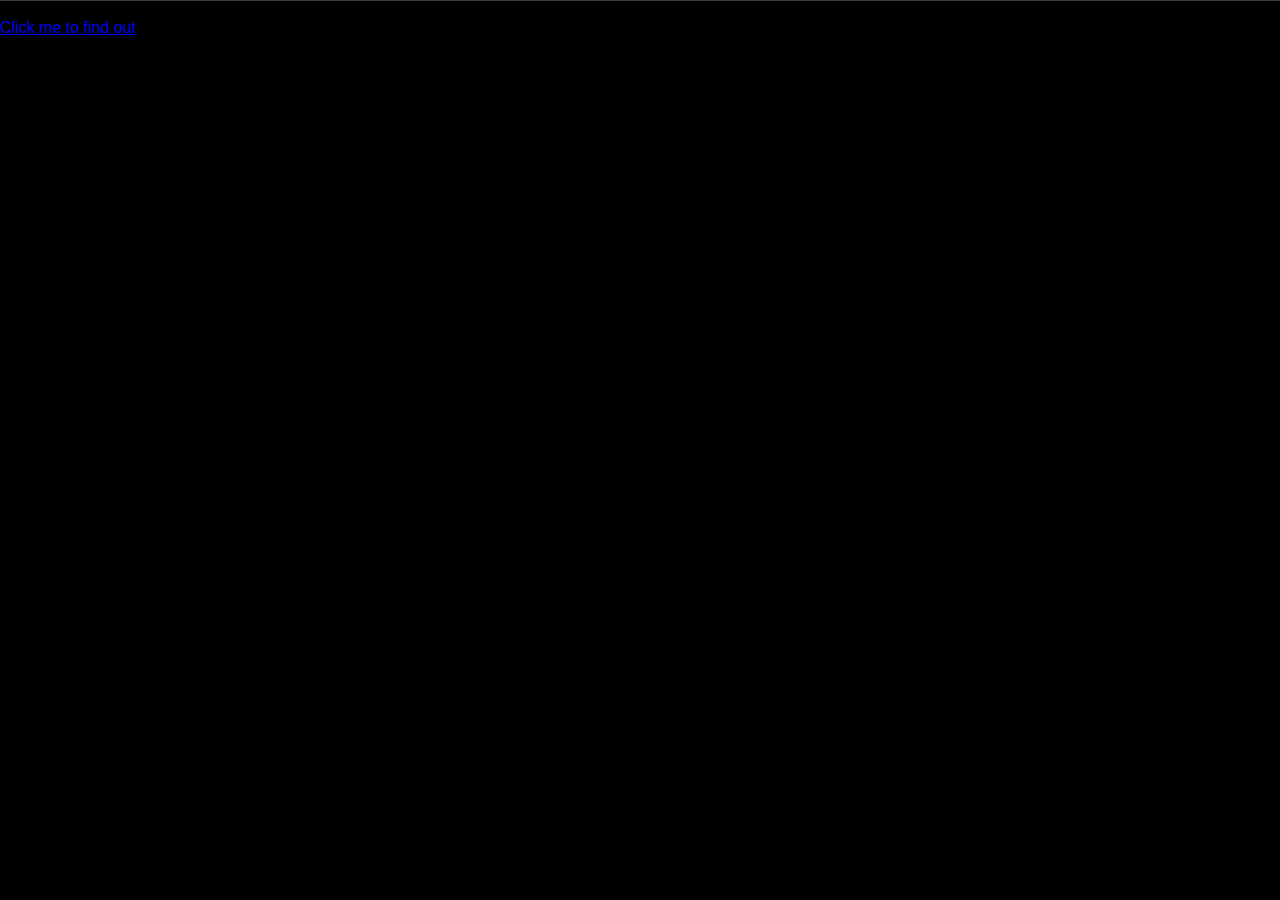
==== MedicalPortal/www/index.html @ 1950a9f9 "Added jquery and knockout references" ====
﻿<!DOCTYPE html>
<html>
  <head>
    <meta name="viewport" content="width=device-width, height=device-height, initial-scale=1.0, maximum-scale=1.0, user-scalable=no;" />
    <meta http-equiv="Content-type" content="text/html; charset=utf-8"/>
    
    <title>PhoneGap WP7</title>
    
	  <link rel="stylesheet" href="master.css" type="text/css" media="screen" title="no title" charset="utf-8"/>
            
      <script type="text/javascript" charset="utf-8" src="scripts/phonegap-1.4.1.js"></script>
      <script type="text/javascript" charset="utf-8" src="scripts/jquery-1.7.1.min.js"></script>
      <script type="text/javascript" charset="utf-8" src="scripts/knockout-2.0.0.js"></script>
      <script type="text/javascript" charset="utf-8" src="scripts/viewmodels/home.js"></script>
       
      <script type="text/javascript">

        document.addEventListener("deviceready",onDeviceReady,false);

        // once the device ready event fires, you can safely do your thing! -jm
        function onDeviceReady() {
            ko.applyBindings(new HomeViewModel());
        }

      </script>
      
	 
	  

  </head>
  <body>
    <span data-bind="text: welcomeMessage"></span>
    <br />
    <a href="#" data-bind="click: updateMessage, visible: isUpdateLinkVisible">Click me to find out</a>
  </body>
</html>
---- MedicalPortal/www/master.css ----
body 
  {
    background:#000 none repeat scroll 0 0;
    color:#ccc;
    font-family:Helvetica, Verdana, Geneva, sans-serif;
    margin:0;
    border-top:1px solid #393939;
  }

  h1
  {
     text-align:center;
     font-size:18px;
     color:#FFC312; /* Mango me! */
  }
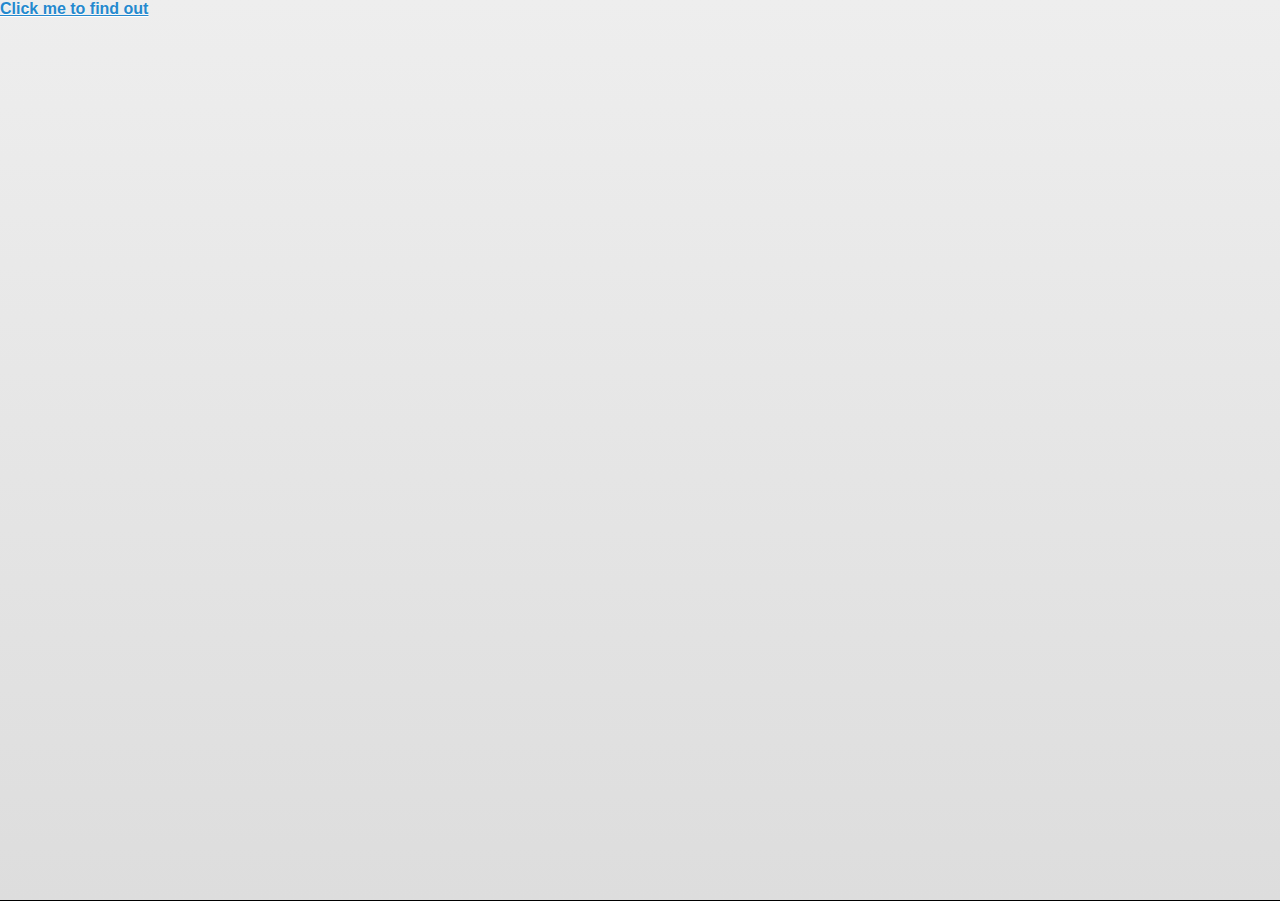
==== commit cf2f3dad: "Added jquery mobile config" ====
--- a/MedicalPortal/www/index.html
+++ b/MedicalPortal/www/index.html
@@ -7,10 +7,14 @@
     <title>PhoneGap WP7</title>
     
 	  <link rel="stylesheet" href="master.css" type="text/css" media="screen" title="no title" charset="utf-8"/>
+      <link rel="stylesheet" href="css/jquery.mobile-1.0.1.min.css" />
             
       <script type="text/javascript" charset="utf-8" src="scripts/phonegap-1.4.1.js"></script>
       <script type="text/javascript" charset="utf-8" src="scripts/jquery-1.7.1.min.js"></script>
+      <script src="scripts/jquery.mobile-1.0.1.min.js"></script>
       <script type="text/javascript" charset="utf-8" src="scripts/knockout-2.0.0.js"></script>
+
+      <script type="text/javascript" charset="utf-8" src="scripts/app.js"></script>
       <script type="text/javascript" charset="utf-8" src="scripts/viewmodels/home.js"></script>
        
       <script type="text/javascript">
@@ -19,18 +23,21 @@
 
         // once the device ready event fires, you can safely do your thing! -jm
         function onDeviceReady() {
-            ko.applyBindings(new HomeViewModel());
+            
         }
 
       </script>
-      
-	 
-	  
-
   </head>
   <body>
-    <span data-bind="text: welcomeMessage"></span>
-    <br />
-    <a href="#" data-bind="click: updateMessage, visible: isUpdateLinkVisible">Click me to find out</a>
+    
+    <div data-role="page">
+        <div data-bind="template: { name: 'welcome-message-template' }"></div>
+        <a href="#" data-bind="click: updateMessage, visible: isUpdateLinkVisible">Click me to find out</a>
+    </div>
+    
   </body>
 </html>
+
+<script type="text/html" id="welcome-message-template">
+    <h3 data-bind="text: welcomeMessage"></h3>
+</script>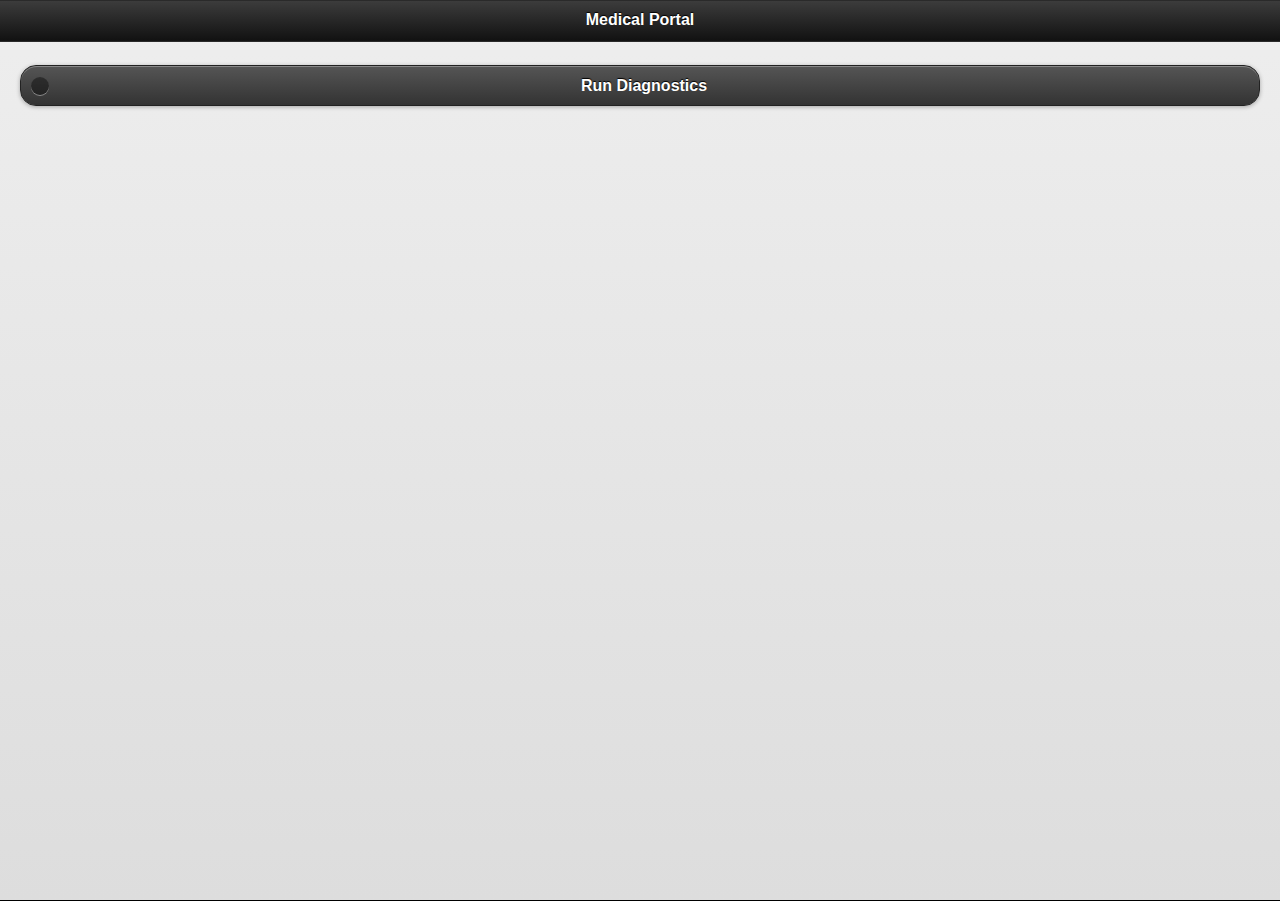
==== commit 16e87b90: "Added second page and some navigation" ====
--- a/MedicalPortal/www/index.html
+++ b/MedicalPortal/www/index.html
@@ -4,37 +4,53 @@
     <meta name="viewport" content="width=device-width, height=device-height, initial-scale=1.0, maximum-scale=1.0, user-scalable=no;" />
     <meta http-equiv="Content-type" content="text/html; charset=utf-8"/>
     
-    <title>PhoneGap WP7</title>
+    <title>Medical Portal</title>
     
-	  <link rel="stylesheet" href="master.css" type="text/css" media="screen" title="no title" charset="utf-8"/>
+	  <link rel="stylesheet" href="css/master.css" type="text/css" media="screen" title="no title" charset="utf-8"/>
       <link rel="stylesheet" href="css/jquery.mobile-1.0.1.min.css" />
             
       <script type="text/javascript" charset="utf-8" src="scripts/phonegap-1.4.1.js"></script>
       <script type="text/javascript" charset="utf-8" src="scripts/jquery-1.7.1.min.js"></script>
-      <script src="scripts/jquery.mobile-1.0.1.min.js"></script>
+      <script type="text/javascript" charset="utf-8" src="scripts/jquery.mobile-1.0.1.min.js"></script>
       <script type="text/javascript" charset="utf-8" src="scripts/knockout-2.0.0.js"></script>
+      <script type="text/javascript" charset="utf-8" src="scripts/json2.js"></script>
 
       <script type="text/javascript" charset="utf-8" src="scripts/app.js"></script>
       <script type="text/javascript" charset="utf-8" src="scripts/viewmodels/home.js"></script>
+      <script type="text/javascript" charset="utf-8" src="scripts/viewmodels/diagnostics.js"></script>
        
       <script type="text/javascript">
 
         document.addEventListener("deviceready",onDeviceReady,false);
 
-        // once the device ready event fires, you can safely do your thing! -jm
-        function onDeviceReady() {
-            
-        }
+        function onDeviceReady() {}
 
       </script>
   </head>
   <body>
     
-    <div data-role="page">
-        <div data-bind="template: { name: 'welcome-message-template' }"></div>
-        <a href="#" data-bind="click: updateMessage, visible: isUpdateLinkVisible">Click me to find out</a>
-    </div>
+    <div id="home" data-role="page">
+        <div data-theme="a" data-role="header">
+            <h3>Medical Portal</h3>
+        </div>
+        <div data-role="content">
+            <a href="#diagnostics" data-role="button" data-transition="pop" data-theme="a" data-icon="check" data-iconpos="left">
+                Run Diagnostics
+            </a>
+        </div>
+      </div>
     
+    <div id="diagnostics" data-role="page">
+        <div data-theme="a" data-role="header">
+            <h3>Diagnostics</h3>
+        </div>
+        <div data-role="content">
+            Status: <span data-bind="text: status"></span>
+            <a data-bind="click: runDiagnostics" data-role="button" data-transition="pop" data-theme="a" data-icon="check" data-iconpos="left">
+                Run Diagnostics
+            </a>
+        </div>
+      </div>
   </body>
 </html>
 
--- a/MedicalPortal/www/css/master.css
+++ b/MedicalPortal/www/css/master.css
@@ -0,0 +1,28 @@
+  
+  
+  body 
+  {
+    background:#000 none repeat scroll 0 0;
+    color:#ccc;
+    font-family:Helvetica, Verdana, Geneva, sans-serif;
+    margin:0;
+    border-top:1px solid #393939;
+  }
+
+  h1
+  {
+     text-align:center;
+     font-size:18px;
+     color:#FFC312; /* Mango me! */
+  }
+
+
+ 	
+
+
+
+
+
+
+
+
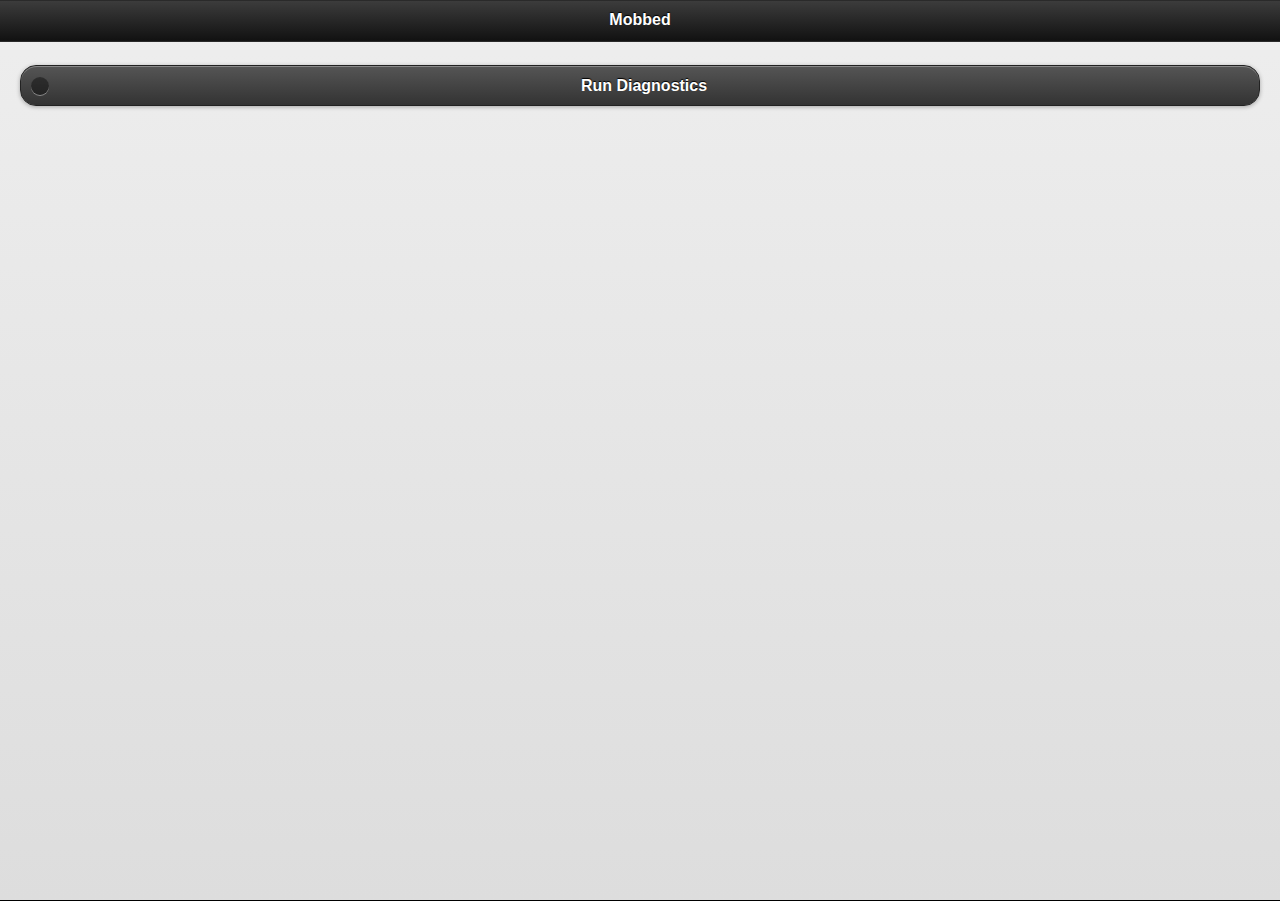
==== commit 6b9837f0: "No more portal refs" ====
--- a/MedicalPortal/www/index.html
+++ b/MedicalPortal/www/index.html
@@ -6,18 +6,22 @@
     
     <title>Medical Portal</title>
     
-	  <link rel="stylesheet" href="css/master.css" type="text/css" media="screen" title="no title" charset="utf-8"/>
       <link rel="stylesheet" href="css/jquery.mobile-1.0.1.min.css" />
+      <link rel="stylesheet" href="css/qunit.css" />
+      <link rel="stylesheet" href="css/master.css" type="text/css" media="screen" title="no title" charset="utf-8"/>
             
       <script type="text/javascript" charset="utf-8" src="scripts/phonegap-1.4.1.js"></script>
       <script type="text/javascript" charset="utf-8" src="scripts/jquery-1.7.1.min.js"></script>
       <script type="text/javascript" charset="utf-8" src="scripts/jquery.mobile-1.0.1.min.js"></script>
       <script type="text/javascript" charset="utf-8" src="scripts/knockout-2.0.0.js"></script>
       <script type="text/javascript" charset="utf-8" src="scripts/json2.js"></script>
+      <script type="text/javascript" charset="utf-8" src="scripts/qunit.js"></script>
 
       <script type="text/javascript" charset="utf-8" src="scripts/app.js"></script>
       <script type="text/javascript" charset="utf-8" src="scripts/viewmodels/home.js"></script>
       <script type="text/javascript" charset="utf-8" src="scripts/viewmodels/diagnostics.js"></script>
+      
+      <script type="text/javascript" charset="utf-8" src="scripts/tests/testhome.js"></script>
        
       <script type="text/javascript">
 
@@ -31,7 +35,7 @@
     
     <div id="home" data-role="page">
         <div data-theme="a" data-role="header">
-            <h3>Medical Portal</h3>
+            <h3>Mobbed</h3>
         </div>
         <div data-role="content">
             <a href="#diagnostics" data-role="button" data-transition="pop" data-theme="a" data-icon="check" data-iconpos="left">
@@ -43,12 +47,12 @@
     <div id="diagnostics" data-role="page">
         <div data-theme="a" data-role="header">
             <h3>Diagnostics</h3>
+            <!--<a href="javascript:(function(){jselem=document.createElement('SCRIPT');jselem.type='text/javascript';jselem.src='http://stevesouders.com/mobileperf/mobileperfbkm.js';document.getElementsByTagName('body')[0].appendChild(jselem);})();">Debug</a>-->
         </div>
         <div data-role="content">
-            Status: <span data-bind="text: status"></span>
-            <a data-bind="click: runDiagnostics" data-role="button" data-transition="pop" data-theme="a" data-icon="check" data-iconpos="left">
-                Run Diagnostics
-            </a>
+            <a data-bind="click: startTests" data-role="button">Start</a>
+            <h2 id="qunit-userAgent"></h2>  
+            <ol id="qunit-tests"></ol>
         </div>
       </div>
   </body>
@@ -56,4 +60,4 @@
 
 <script type="text/html" id="welcome-message-template">
     <h3 data-bind="text: welcomeMessage"></h3>
-</script>+</script>
--- a/MedicalPortal/www/css/qunit.css
+++ b/MedicalPortal/www/css/qunit.css
@@ -0,0 +1,234 @@
+/**
+ * QUnit v1.4.0pre - A JavaScript Unit Testing Framework
+ *
+ * http://docs.jquery.com/QUnit
+ *
+ * Copyright (c) 2012 John Resig, Jörn Zaefferer
+ * Dual licensed under the MIT (MIT-LICENSE.txt)
+ * or GPL (GPL-LICENSE.txt) licenses.
+ * Pulled Live from Git Wed Feb 29 18:55:01 UTC 2012
+ * Last Commit: 24a8f2b90a0c30b8e3f87a2d685ad57dd66f4708
+ */
+
+/** Font Family and Sizes */
+
+#qunit-tests, #qunit-header, #qunit-banner, #qunit-testrunner-toolbar, #qunit-userAgent, #qunit-testresult {
+	font-family: "Helvetica Neue Light", "HelveticaNeue-Light", "Helvetica Neue", Calibri, Helvetica, Arial, sans-serif;
+}
+
+#qunit-testrunner-toolbar, #qunit-userAgent, #qunit-testresult, #qunit-tests li { font-size: small; }
+#qunit-tests { font-size: smaller; }
+
+
+/** Resets */
+
+#qunit-tests, #qunit-tests ol, #qunit-header, #qunit-banner, #qunit-userAgent, #qunit-testresult {
+	margin: 0;
+	padding: 0;
+}
+
+
+/** Header */
+
+#qunit-header {
+	padding: 0.5em 0 0.5em 1em;
+
+	color: #8699a4;
+	background-color: #0d3349;
+
+	font-size: 1.5em;
+	line-height: 1em;
+	font-weight: normal;
+
+	border-radius: 15px 15px 0 0;
+	-moz-border-radius: 15px 15px 0 0;
+	-webkit-border-top-right-radius: 15px;
+	-webkit-border-top-left-radius: 15px;
+}
+
+#qunit-header a {
+	text-decoration: none;
+	color: #c2ccd1;
+}
+
+#qunit-header a:hover,
+#qunit-header a:focus {
+	color: #fff;
+}
+
+#qunit-header label {
+	display: inline-block;
+}
+
+#qunit-banner {
+	height: 5px;
+}
+
+#qunit-testrunner-toolbar {
+	padding: 0.5em 0 0.5em 2em;
+	color: #5E740B;
+	background-color: #eee;
+}
+
+#qunit-userAgent {
+	padding: 0.5em 0 0.5em 2.5em;
+	background-color: #2b81af;
+	color: #fff;
+	text-shadow: rgba(0, 0, 0, 0.5) 2px 2px 1px;
+}
+
+
+/** Tests: Pass/Fail */
+
+#qunit-tests {
+	list-style-position: inside;
+}
+
+#qunit-tests li {
+	padding: 0.4em 0.5em 0.4em 2.5em;
+	border-bottom: 1px solid #fff;
+	list-style-position: inside;
+}
+
+#qunit-tests.hidepass li.pass, #qunit-tests.hidepass li.running  {
+	display: none;
+}
+
+#qunit-tests li strong {
+	cursor: pointer;
+}
+
+#qunit-tests li a {
+	padding: 0.5em;
+	color: #c2ccd1;
+	text-decoration: none;
+}
+#qunit-tests li a:hover,
+#qunit-tests li a:focus {
+	color: #000;
+}
+
+#qunit-tests ol {
+	margin-top: 0.5em;
+	padding: 0.5em;
+
+	background-color: #fff;
+
+	border-radius: 15px;
+	-moz-border-radius: 15px;
+	-webkit-border-radius: 15px;
+
+	box-shadow: inset 0px 2px 13px #999;
+	-moz-box-shadow: inset 0px 2px 13px #999;
+	-webkit-box-shadow: inset 0px 2px 13px #999;
+}
+
+#qunit-tests table {
+	border-collapse: collapse;
+	margin-top: .2em;
+}
+
+#qunit-tests th {
+	text-align: right;
+	vertical-align: top;
+	padding: 0 .5em 0 0;
+}
+
+#qunit-tests td {
+	vertical-align: top;
+}
+
+#qunit-tests pre {
+	margin: 0;
+	white-space: pre-wrap;
+	word-wrap: break-word;
+}
+
+#qunit-tests del {
+	background-color: #e0f2be;
+	color: #374e0c;
+	text-decoration: none;
+}
+
+#qunit-tests ins {
+	background-color: #ffcaca;
+	color: #500;
+	text-decoration: none;
+}
+
+/*** Test Counts */
+
+#qunit-tests b.counts                       { color: black; }
+#qunit-tests b.passed                       { color: #5E740B; }
+#qunit-tests b.failed                       { color: #710909; }
+
+#qunit-tests li li {
+	margin: 0.5em;
+	padding: 0.4em 0.5em 0.4em 0.5em;
+	background-color: #fff;
+	border-bottom: none;
+	list-style-position: inside;
+}
+
+/*** Passing Styles */
+
+#qunit-tests li li.pass {
+	color: #5E740B;
+	background-color: #fff;
+	border-left: 26px solid #C6E746;
+}
+
+#qunit-tests .pass                          { color: #528CE0; background-color: #D2E0E6; }
+#qunit-tests .pass .test-name               { color: #366097; }
+
+#qunit-tests .pass .test-actual,
+#qunit-tests .pass .test-expected           { color: #999999; }
+
+#qunit-banner.qunit-pass                    { background-color: #C6E746; }
+
+/*** Failing Styles */
+
+#qunit-tests li li.fail {
+	color: #710909;
+	background-color: #fff;
+	border-left: 26px solid #EE5757;
+	white-space: pre;
+}
+
+#qunit-tests > li:last-child {
+	border-radius: 0 0 15px 15px;
+	-moz-border-radius: 0 0 15px 15px;
+	-webkit-border-bottom-right-radius: 15px;
+	-webkit-border-bottom-left-radius: 15px;
+}
+
+#qunit-tests .fail                          { color: #000000; background-color: #EE5757; }
+#qunit-tests .fail .test-name,
+#qunit-tests .fail .module-name             { color: #000000; }
+
+#qunit-tests .fail .test-actual             { color: #EE5757; }
+#qunit-tests .fail .test-expected           { color: green;   }
+
+#qunit-banner.qunit-fail                    { background-color: #EE5757; }
+
+
+/** Result */
+
+#qunit-testresult {
+	padding: 0.5em 0.5em 0.5em 2.5em;
+
+	color: #2b81af;
+	background-color: #D2E0E6;
+
+	border-bottom: 1px solid white;
+}
+
+/** Fixture */
+
+#qunit-fixture {
+	position: absolute;
+	top: -10000px;
+	left: -10000px;
+	width: 1000px;
+	height: 1000px;
+}
--- a/MedicalPortal/www/css/master.css
+++ b/MedicalPortal/www/css/master.css
@@ -16,7 +16,12 @@
      color:#FFC312; /* Mango me! */
   }
 
-
+#qunit-tests ol li.fail
+{
+    white-space: normal;
+    overflow: auto;
+    display: block;
+}
  	
 
 
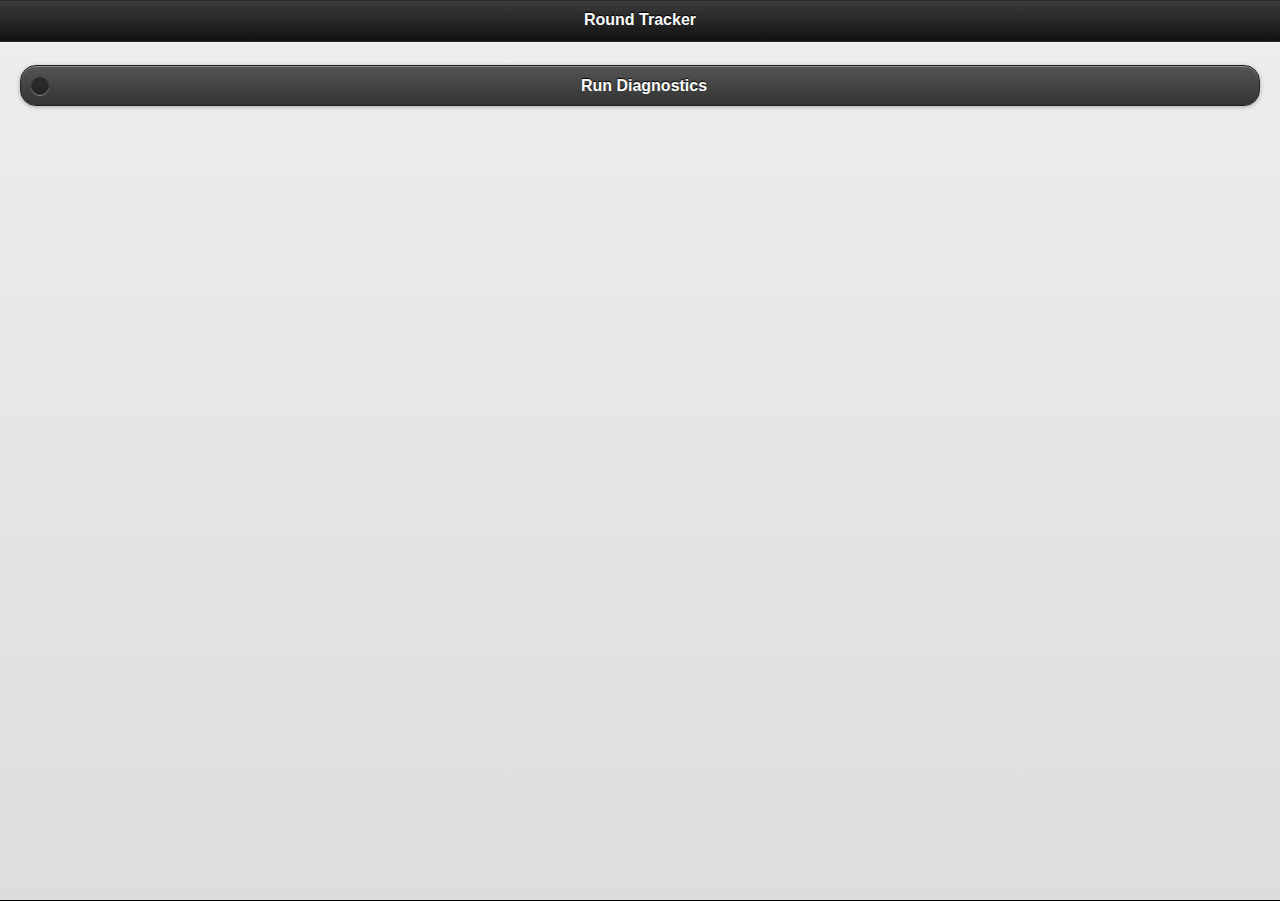
==== commit b7c8fe6b: "Renamed to Round Tracker and added a standalone test runner page" ====
--- a/MedicalPortal/www/index.html
+++ b/MedicalPortal/www/index.html
@@ -4,7 +4,7 @@
     <meta name="viewport" content="width=device-width, height=device-height, initial-scale=1.0, maximum-scale=1.0, user-scalable=no;" />
     <meta http-equiv="Content-type" content="text/html; charset=utf-8"/>
     
-    <title>Medical Portal</title>
+    <title>Round Tracker</title>
     
       <link rel="stylesheet" href="css/jquery.mobile-1.0.1.min.css" />
       <link rel="stylesheet" href="css/qunit.css" />
@@ -35,7 +35,7 @@
     
     <div id="home" data-role="page">
         <div data-theme="a" data-role="header">
-            <h3>Mobbed</h3>
+            <h3>Round Tracker</h3>
         </div>
         <div data-role="content">
             <a href="#diagnostics" data-role="button" data-transition="pop" data-theme="a" data-icon="check" data-iconpos="left">
